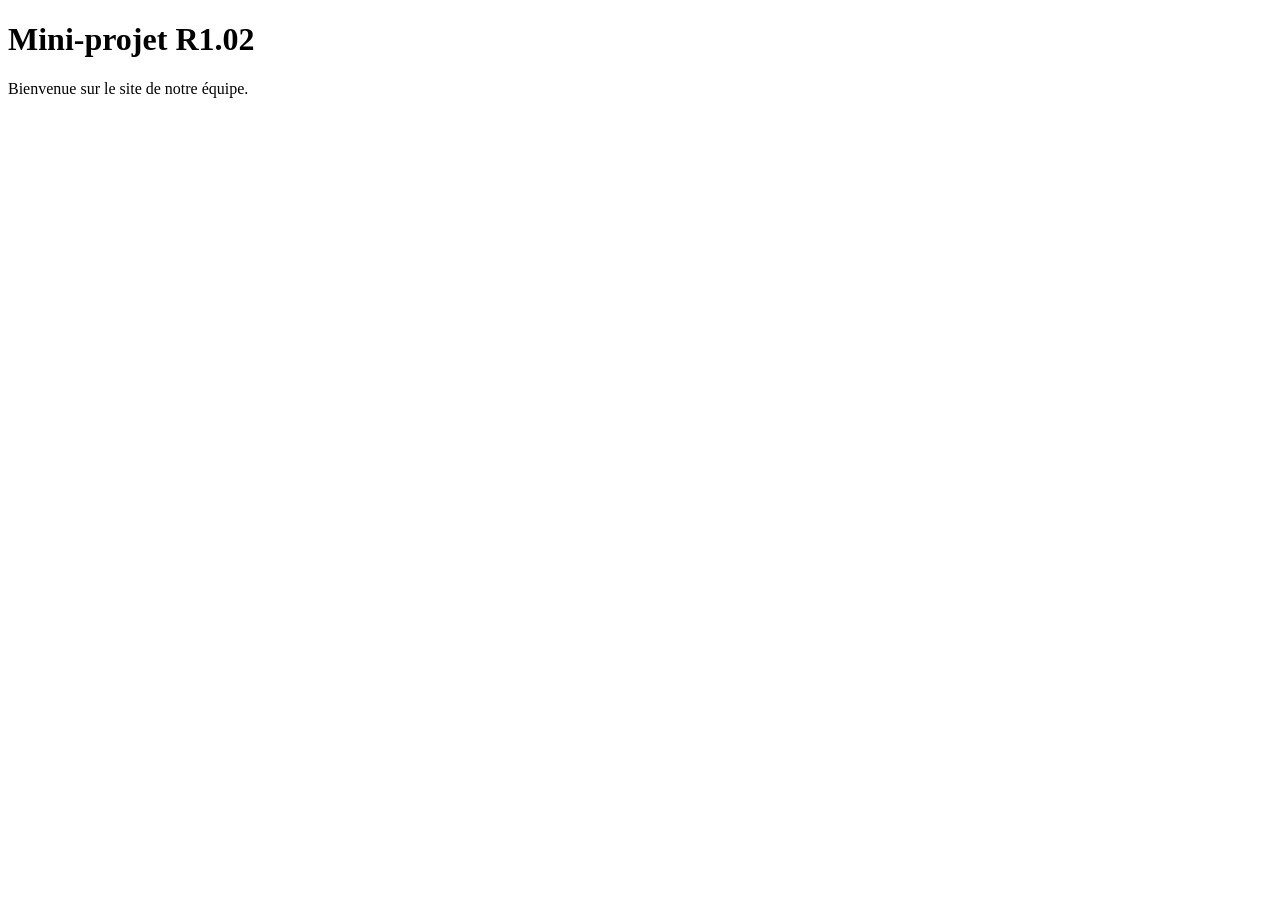
==== index.html @ a3c90f07 "Ajouter index.html" ====
<!doctype html>
<html lang="fr">
<head>
  <meta charset="utf-8">
  <meta name="viewport" content="width=device-width, initial-scale=1">
  <title>Mini-projet R1.02</title>
  <link rel="stylesheet" href="css/style.css">
</head>
<body>
  <main>
    <h1>Mini-projet R1.02</h1>
    <p>Bienvenue sur le site de notre équipe.</p>
  </main>
</body>
</html>
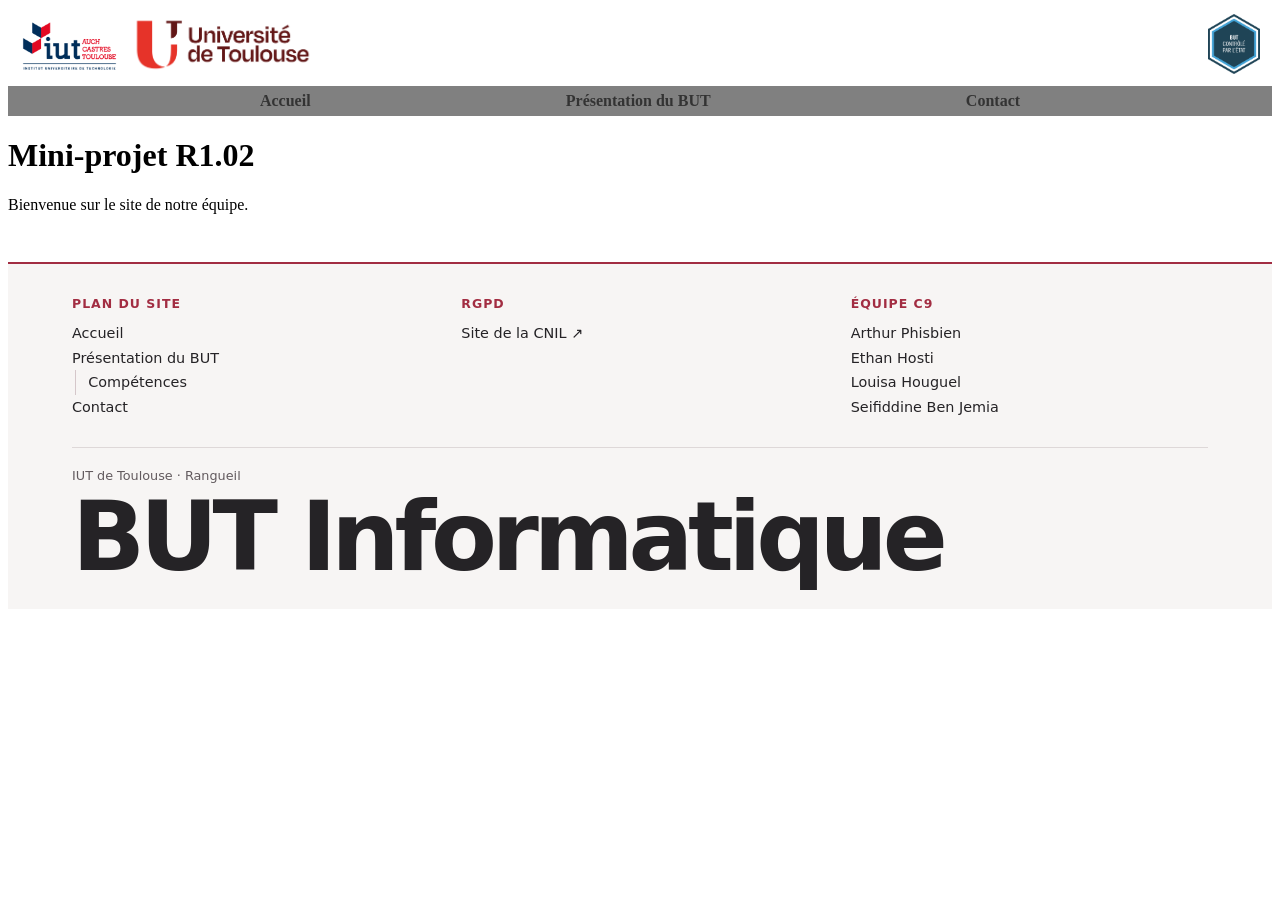
==== commit 5644c96b: "Ajout FOOTER + correction href des images remplacer \ par / + préparation des fichiers contacte et p" ====
--- a/index.html
+++ b/index.html
@@ -1,15 +1,88 @@
-<!doctype html>
-<html lang="fr">
-<head>
-  <meta charset="utf-8">
-  <meta name="viewport" content="width=device-width, initial-scale=1">
-  <title>Mini-projet R1.02</title>
-  <link rel="stylesheet" href="css/style.css">
-</head>
+<!DOCTYPE html>
+<html lang=fr>
+
+<!--===========================================HEADER============================================-->
+
+    <head>
+        <meta charset="utf-8">
+        <link rel="stylesheet" href="css/style.css">
+        <meta name="viewport" content="width=device-width, initial-scale=1.0">
+        <title>Site BUT Informatique</title>
+    </head>
+    <body>
+        <section class="top-page">
+            <header>
+                <div class="top-bar">
+                    <div class="logo-gauche">
+                        <img src="Image/Logo_IUT_ACT_couleurs.png" alt="logo iut">
+                        <img src="Image/logo2.png" alt="logo universite">
+                        
+                    </div>
+                    <div class="logo-droite">
+                        <img src="Image/DL_02_BUT.png" alt="logo BUT">
+                    </div>
+                </div>
+                <nav class="nav">
+                    <ul>
+                        <li><a href="index.html">Accueil</a></li>
+                        <li><a href="presentation.html">Présentation du BUT</a></li>
+                        <li><a href="contact.html">Contact</a></li>
+                    </ul>
+                    
+                </nav>
+                
+            </header>
+        </section>
+
+    </body>
+    
+</html>
+<!--===========================================BODY============================================-->
+
+
 <body>
   <main>
     <h1>Mini-projet R1.02</h1>
     <p>Bienvenue sur le site de notre équipe.</p>
   </main>
+
+
+<!--==========================================FOOTER==========================================-->
+<footer class="pied-de-page">
+  <div class="pied-de-page-colonnes">
+    <nav aria-labelledby="titre-plan">
+      <h2 id="titre-plan">Plan du site</h2>
+      <ul>
+        <li><a href="index.html">Accueil</a></li>
+        <li><a href="presentation.html">Présentation du BUT</a>
+          <ul>
+            <li><a href="competences.html">Compétences</a></li>
+          </ul>
+        </li>
+        <li><a href="contact.html">Contact</a></li>
+      </ul>
+    </nav>
+
+    <section>
+      <h2>RGPD</h2>
+      <a href="https://www.cnil.fr/">Site de la CNIL ↗</a>
+    </section>
+
+    <section>
+      <h2>Équipe C9</h2>
+      <ul>
+        <li>Arthur Phisbien</li>
+        <li>Ethan Hosti</li>
+        <li>Louisa Houguel</li>
+        <li>Seifiddine Ben Jemia</li>
+      </ul>
+    </section>
+  </div>
+
+  <div class="pied-de-page-signature">
+    <p>IUT de Toulouse · Rangueil</p>
+    <strong>BUT Informatique</strong>
+  </div>
+</footer>
 </body>
 </html>
--- a/css/style.css
+++ b/css/style.css
@@ -0,0 +1,146 @@
+/*====================================HEADER================================*/
+
+* {
+    box-sizing: border-box;
+}
+
+header{
+    display: flex;
+    flex-direction: column;
+    width: 100%;
+}
+
+/*Permet de séparer les logos*/
+.top-bar{
+  display: flex;
+  justify-content: space-between;
+  align-items: center;
+  padding: 6px 12px;
+  margin-bottom: 6px;
+}
+
+.logo-gauche{
+  display: flex;
+  gap: 10px;
+  align-items: center;
+}
+
+.logo-droite{
+  display: flex;
+  align-items: center;
+}
+
+header img{
+    width: auto;
+    height: 60px;
+}
+
+.nav{
+  width: 100%;
+  padding: 4px;
+  background-color: grey;
+  
+  
+}
+
+.nav ul {
+  display: flex;
+  list-style: none;
+  justify-content: center;
+  gap: 20%;
+  margin: 0px;
+  padding: 0px ;
+  width: 100%;
+}
+
+
+
+.nav a {
+  text-decoration: none;
+  color: #333;
+  font-weight: bold;
+  width: 100%;
+  display: block;
+  border-radius: 5px;
+  border: 2px solid transparent;
+}
+
+.nav a:hover {
+  background-color: #f0f0f0;
+  color: #000;
+  border-color: #912D1A;
+}
+
+/*====================================FOOTER================================*/
+/* FOOTER */
+.pied-de-page {
+  margin-top: 3rem;
+  padding: 2rem clamp(1rem, 5vw, 4rem) 1.5rem;
+  border-top: 2px solid #a22d42;
+  background: #f7f5f4;
+  color: #252326;
+  font-family: system-ui, sans-serif;
+}
+
+.pied-de-page-colonnes {
+  display: grid;
+  grid-template-columns: repeat(auto-fit, minmax(min(100%, 12rem), 1fr));
+  gap: 1.5rem 2rem;
+  padding-bottom: 1.75rem;
+  border-bottom: 1px solid #ded8d8;
+}
+
+.pied-de-page h2 {
+  margin: 0 0 0.65rem;
+  color: #a22d42;
+  font-size: 0.78rem;
+  letter-spacing: 0.08em;
+  text-transform: uppercase;
+}
+
+.pied-de-page ul {
+  margin: 0;
+  padding: 0;
+  list-style: none;
+}
+
+.pied-de-page li,
+.pied-de-page a {
+  font-size: 0.9rem;
+  line-height: 1.7;
+}
+
+.pied-de-page li > ul {
+  margin-left: 0.2rem;
+  padding-left: 0.75rem;
+  border-left: 1px solid #d5c7ca;
+}
+
+.pied-de-page a {
+  color: inherit;
+  text-decoration: none;
+}
+
+.pied-de-page a:hover,
+.pied-de-page a:focus-visible {
+  color: #a22d42;
+  text-decoration: underline;
+  text-underline-offset: 3px;
+}
+
+.pied-de-page-signature {
+  margin-top: 1.25rem;
+}
+
+.pied-de-page-signature p {
+  margin: 0 0 0.35rem;
+  color: #625a5e;
+  font-size: 0.8rem;
+}
+
+.pied-de-page-signature strong {
+  display: block;
+  font-size: clamp(2rem, 7.5vw, 6rem);
+  line-height: 1;
+  letter-spacing: -0.055em;
+}
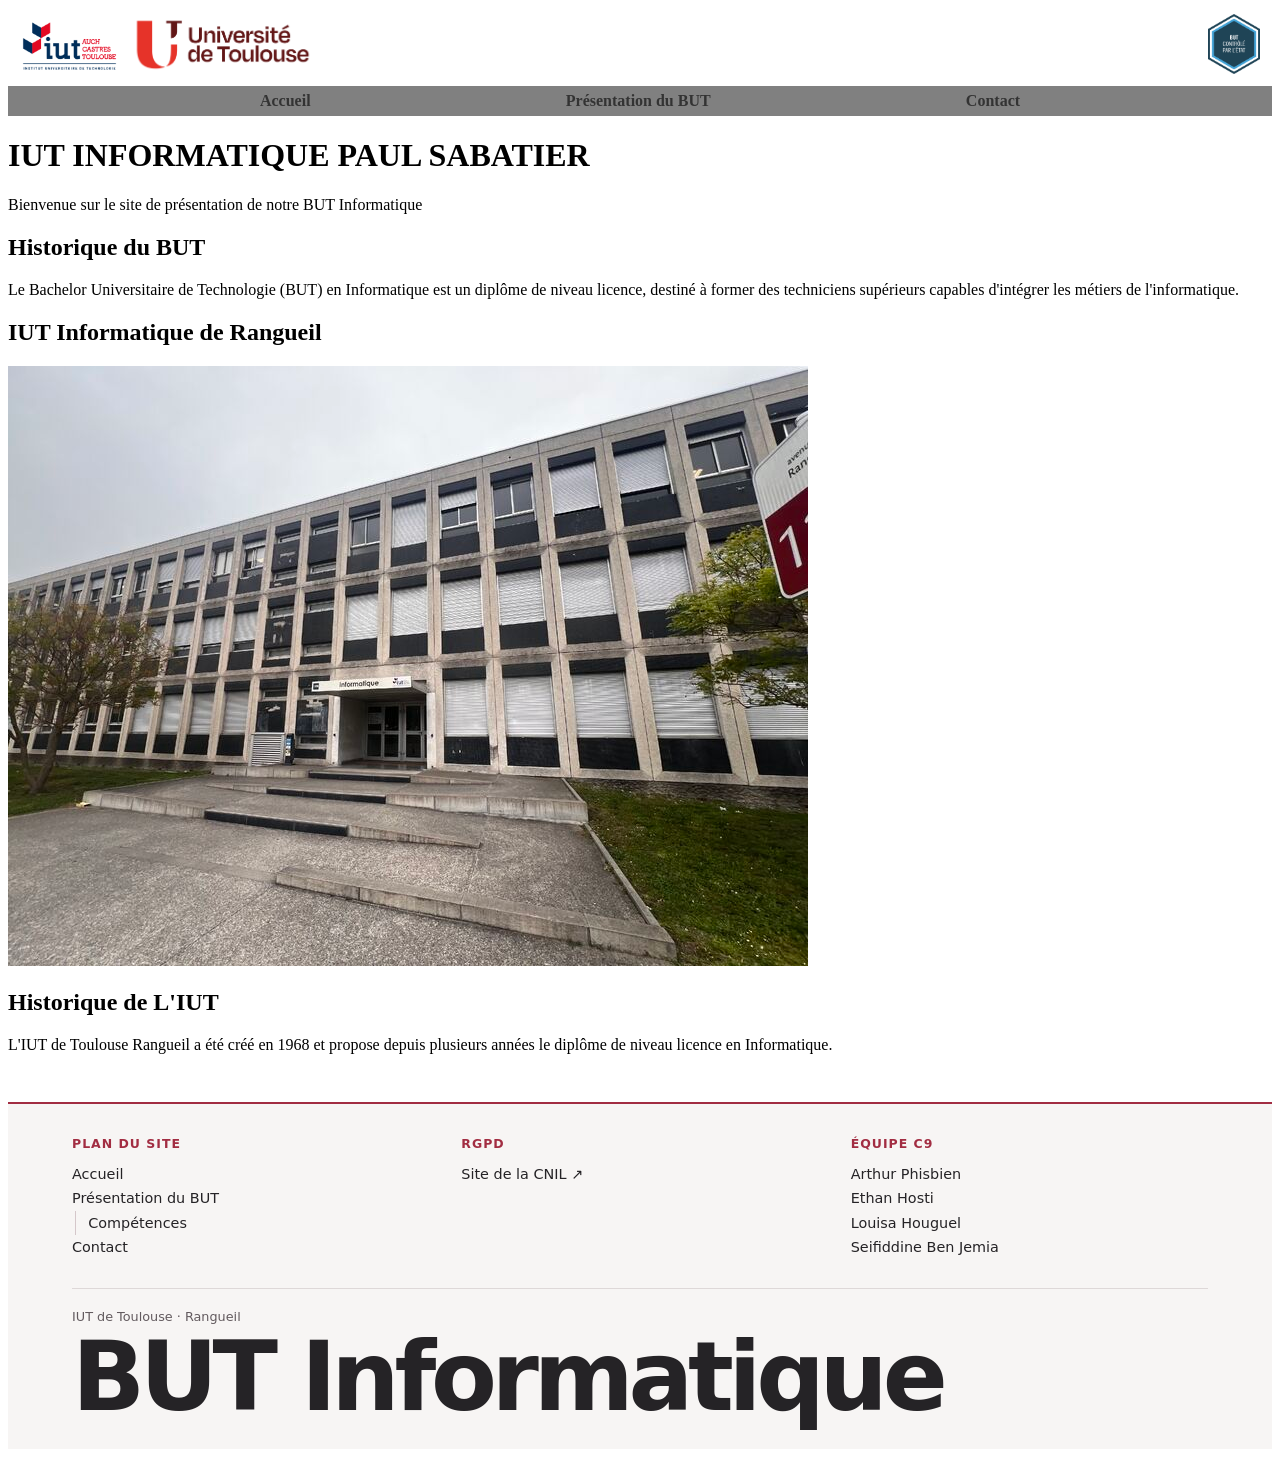
==== commit b60deff9: "index et image iut" ====
--- a/index.html
+++ b/index.html
@@ -42,8 +42,22 @@
 
 <body>
   <main>
-    <h1>Mini-projet R1.02</h1>
-    <p>Bienvenue sur le site de notre équipe.</p>
+    <strong><h1>IUT INFORMATIQUE PAUL SABATIER</h1></strong>
+    <p>Bienvenue sur le site de présentation de notre BUT Informatique</p>
+    <section>
+
+      <strong><h2>Historique du BUT</h2></strong>
+      <p>Le Bachelor Universitaire de Technologie (BUT) en Informatique est un diplôme de niveau licence, destiné à former des techniciens supérieurs capables d'intégrer les métiers de l'informatique.</p>
+      
+      <strong><h2>IUT Informatique de Rangueil</h2></strong>
+      <a href="https://www.iut-tlse3.fr/" target="_blank" rel="noopener noreferrer">
+        <img src="Image/devanture_iut_rangueil.jpg" alt="logo iut rangueil">
+      
+      </a>
+
+      <strong><h2>Historique de L'IUT</h2></strong>
+      <p>L'IUT de Toulouse Rangueil a été créé en 1968 et propose depuis plusieurs années le diplôme de niveau licence en Informatique.</p>
+    </section>
   </main>
 
 
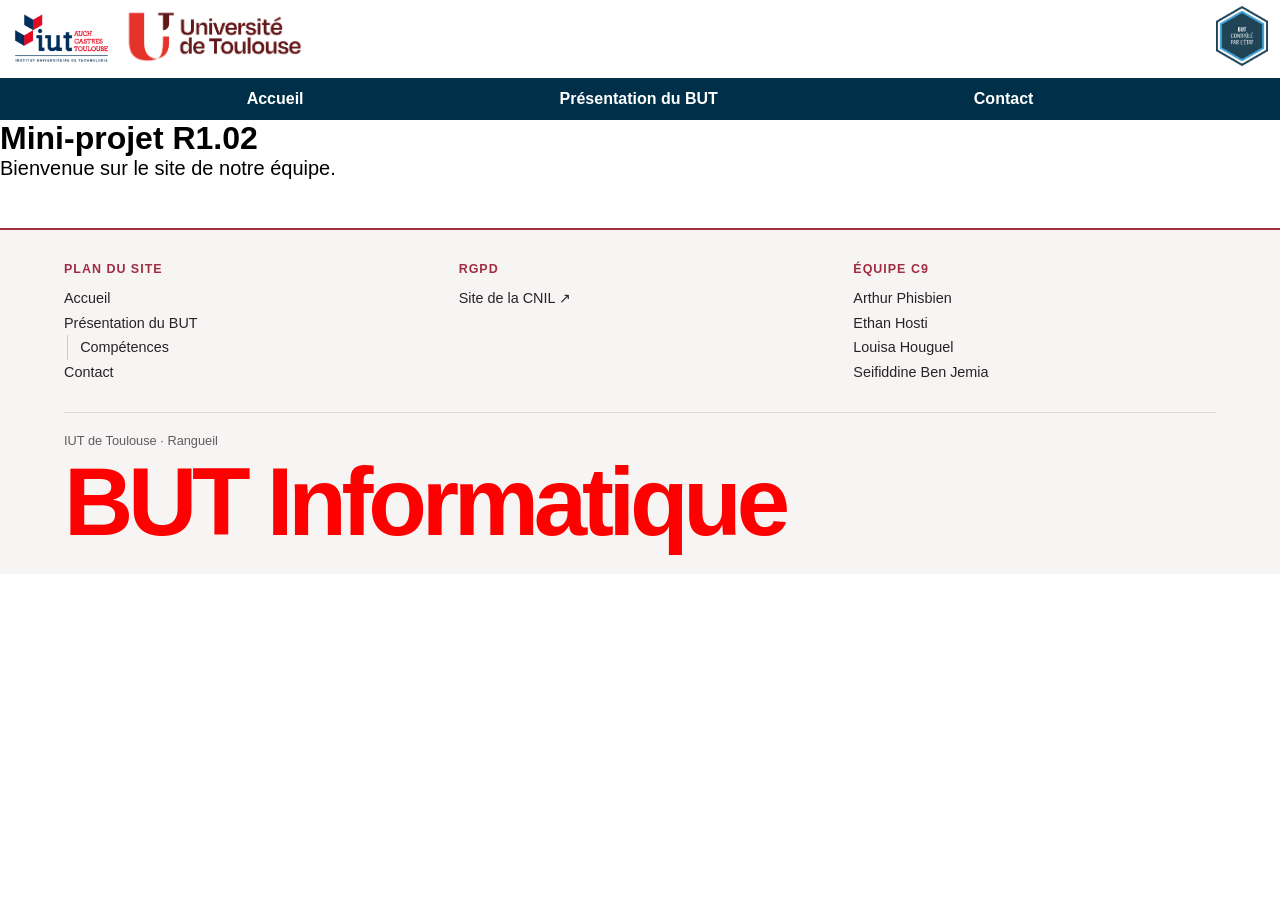
==== commit c6e1853e: "Changement pour l'accessibilité" ====
--- a/index.html
+++ b/index.html
@@ -14,12 +14,12 @@
             <header>
                 <div class="top-bar">
                     <div class="logo-gauche">
-                        <img src="Image/Logo_IUT_ACT_couleurs.png" alt="logo iut">
-                        <img src="Image/logo2.png" alt="logo universite">
+                        <img src="Image/Logo_IUT_ACT_couleurs.png" alt="IUT Paul Sabatier - Université Toulouse III">
+                        <img src="Image/logo2.png" alt="Université Paul Sabatier">
                         
                     </div>
                     <div class="logo-droite">
-                        <img src="Image/DL_02_BUT.png" alt="logo BUT">
+                        <img src="Image/DL_02_BUT.png" alt="But Informatique">
                     </div>
                 </div>
                 <nav class="nav">
@@ -42,22 +42,8 @@
 
 <body>
   <main>
-    <strong><h1>IUT INFORMATIQUE PAUL SABATIER</h1></strong>
-    <p>Bienvenue sur le site de présentation de notre BUT Informatique</p>
-    <section>
-
-      <strong><h2>Historique du BUT</h2></strong>
-      <p>Le Bachelor Universitaire de Technologie (BUT) en Informatique est un diplôme de niveau licence, destiné à former des techniciens supérieurs capables d'intégrer les métiers de l'informatique.</p>
-      
-      <strong><h2>IUT Informatique de Rangueil</h2></strong>
-      <a href="https://www.iut-tlse3.fr/" target="_blank" rel="noopener noreferrer">
-        <img src="Image/devanture_iut_rangueil.jpg" alt="logo iut rangueil">
-      
-      </a>
-
-      <strong><h2>Historique de L'IUT</h2></strong>
-      <p>L'IUT de Toulouse Rangueil a été créé en 1968 et propose depuis plusieurs années le diplôme de niveau licence en Informatique.</p>
-    </section>
+    <h1>Mini-projet R1.02</h1>
+    <p>Bienvenue sur le site de notre équipe.</p>
   </main>
 
 
--- a/css/style.css
+++ b/css/style.css
@@ -2,6 +2,9 @@
 
 * {
     box-sizing: border-box;
+    font-family: 'Inter', sans-serif;
+    margin: 0px;
+    padding: 0px;
 }
 
 header{
@@ -37,8 +40,8 @@
 
 .nav{
   width: 100%;
-  padding: 4px;
-  background-color: grey;
+  background-color: #003049;
+  padding: 0;
   
   
 }
@@ -57,7 +60,7 @@
 
 .nav a {
   text-decoration: none;
-  color: #333;
+  color: #ffffff;
   font-weight: bold;
   width: 100%;
   display: block;
@@ -68,7 +71,7 @@
 .nav a:hover {
   background-color: #f0f0f0;
   color: #000;
-  border-color: #912D1A;
+  border-color: #B80C09;
 }
 
 /*====================================FOOTER================================*/
@@ -143,4 +146,168 @@
   font-size: clamp(2rem, 7.5vw, 6rem);
   line-height: 1;
   letter-spacing: -0.055em;
-}+}
+
+
+/*====================================Presentation================================*/
+
+.contenu{
+  display: flex;
+  gap: 30px;
+  width: 100%;
+  align-items: stretch;
+  padding: 10px;
+  border-radius: 10px;  /*permet d'arrondir les coins des boxs */
+}
+
+.texte{
+flex: 1;
+font-size: clamp(14px, 1.5vw, 20px);;
+min-width: 280px;
+}
+
+.tableau{
+flex: 2;
+position: relative;
+overflow-y: auto;
+border: 2px solid #660000;
+border-radius: 10px;
+}
+
+table{
+width: 100%;
+border-collapse: separate;
+border-spacing: 0;
+}
+
+/*En tete du tableau*/
+th{
+  position: sticky;         /* Bloque l'en-tête en haut du conteneur .tableau */
+  top: 0;                    /* Colle tout en haut à 0px */
+  z-index: 2;                /* Passe au-dessus du texte des lignes qui défilent */
+  background-color: #660000;
+  color: #ffffff;
+}
+
+/*Case du tableau*/
+td {
+  background-color: #f3f3f1;
+}
+
+/*Paramétre relatif a l'entête et au case du tableau*/
+td, th {
+  border-bottom: 1px solid #660000;
+  border-right: 1px solid #660000;
+  font-size: 22px; 
+  padding: 8px;
+}
+/*Paramétre du titre de la page*/
+.titre{
+color: #003049;
+display: flex;
+justify-content: left;
+border-radius: 10px;
+}
+
+.intro {
+  margin-bottom: 20px; 
+  margin-top: 20px;
+  font-size: 25px;
+  color: #2b211e;
+  border-radius: 10px;
+}
+
+.partie-note-BUT{
+padding: 30px;
+border-radius: 10px;
+background-color: #fffcf7 ;
+}
+
+.explication{
+  margin: 5px;
+  justify-content: center;
+}
+
+.explication li{
+  margin-bottom: 20px;
+  
+}
+
+strong{
+  color: red;
+}
+
+.tableau table {
+  position: absolute;       
+  top: 0;
+  left: 0;
+  width: 100%;
+}
+
+.separateur{
+  border: none;
+  border-top: dashed
+}
+
+.Note{
+  border: 1px solid black;
+  border-radius: 10px;
+  margin-top: 10px;
+  padding: 10px;
+  box-shadow:0 6px 20px grey;
+  margin: 50px;
+}
+
+.sr-only {
+    position: absolute;
+    width: 1px;
+    height: 1px;
+    padding: 0;
+    margin: -1px;
+    overflow: hidden;
+    clip: rect(0, 0, 0, 0);
+    white-space: nowrap;
+    border: 0;
+}
+
+p{
+  font-size: 20px;
+}
+
+@media (max-width: 850px){ /* lorsque l'appareil fait moin de 850px de large ce sont ces parametre qui s'applique*/
+  .box{
+    margin: 15px;
+  }
+  
+  .contenu {
+    flex-direction: column; /* le contenue s'affiche empiler en colonne*/
+    gap: 20px;
+  }
+  .texte,.tableau{
+    width: 100%;
+    min-width: 0px;
+    flex: none;
+    box-sizing: border-box;
+  }
+
+  .tableau{
+    max-height: 400px;
+    overflow-y: auto;
+    overflow-x: auto;
+  }
+
+  .tableau table{
+    position: static;
+    width: 100%;
+  }
+
+  .texte ul{
+    padding-left: 20px; 
+  }
+}
+
+.nav{
+  padding: 10px; /*adapte le header */
+}
+
+
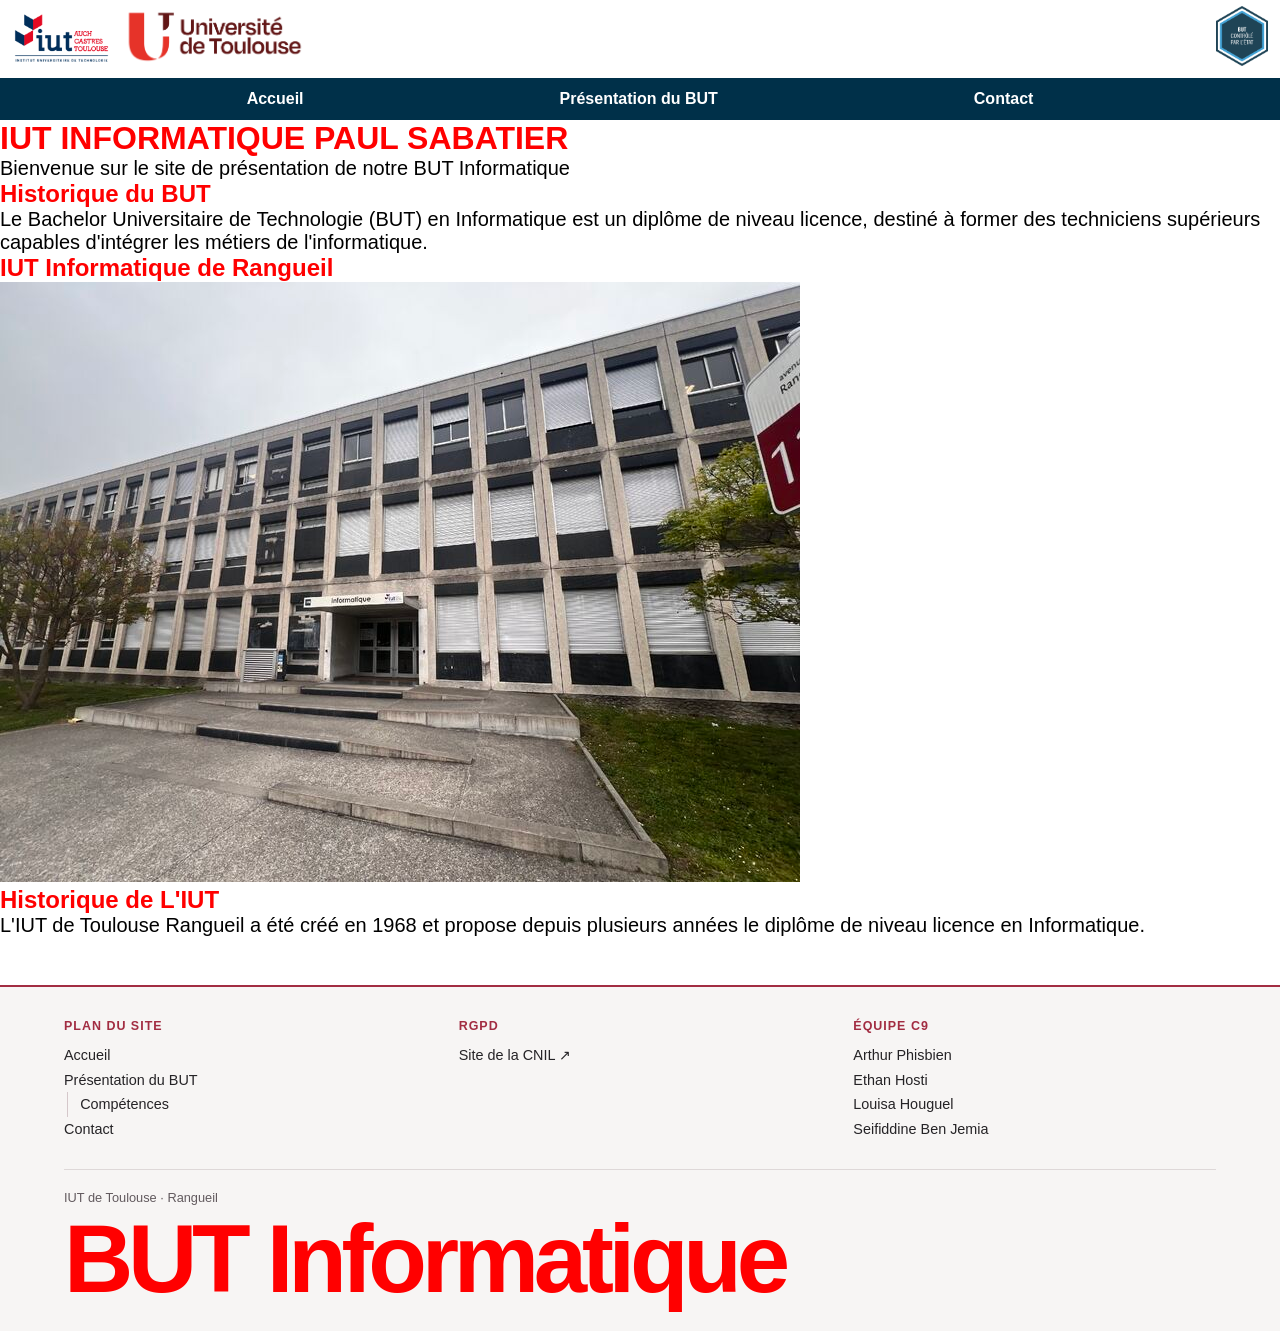
==== commit aa439a4b: "Merge pull request #11 from ArthurPhisbien/Ethan Changement pour l'accessibilité" ====
--- a/index.html
+++ b/index.html
@@ -42,8 +42,22 @@
 
 <body>
   <main>
-    <h1>Mini-projet R1.02</h1>
-    <p>Bienvenue sur le site de notre équipe.</p>
+    <strong><h1>IUT INFORMATIQUE PAUL SABATIER</h1></strong>
+    <p>Bienvenue sur le site de présentation de notre BUT Informatique</p>
+    <section>
+
+      <strong><h2>Historique du BUT</h2></strong>
+      <p>Le Bachelor Universitaire de Technologie (BUT) en Informatique est un diplôme de niveau licence, destiné à former des techniciens supérieurs capables d'intégrer les métiers de l'informatique.</p>
+      
+      <strong><h2>IUT Informatique de Rangueil</h2></strong>
+      <a href="https://www.iut-tlse3.fr/" target="_blank" rel="noopener noreferrer">
+        <img src="Image/devanture_iut_rangueil.jpg" alt="logo iut rangueil">
+      
+      </a>
+
+      <strong><h2>Historique de L'IUT</h2></strong>
+      <p>L'IUT de Toulouse Rangueil a été créé en 1968 et propose depuis plusieurs années le diplôme de niveau licence en Informatique.</p>
+    </section>
   </main>
 
 
